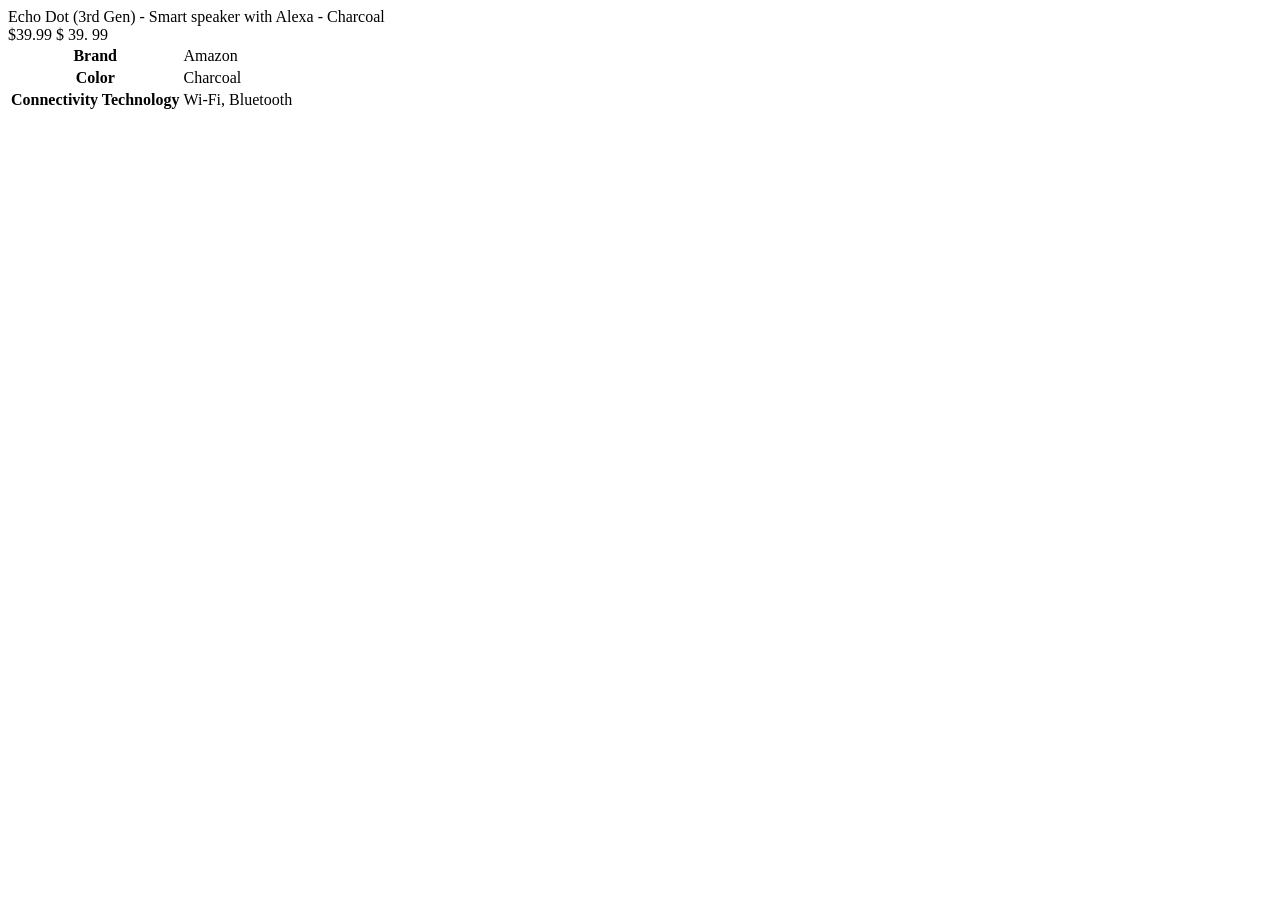
==== tests/fixtures/amazon_product_basic.html @ a148f0fa "feat(scraper): resolve a product URL to a Canonical Product Implements Story 1.1 (Epic 1): canonical" ====
<!DOCTYPE html>
<html lang="en">
<head><title>Amazon.com: Echo Dot (3rd Gen) - Charcoal</title></head>
<body>
  <div id="dp-container">
    <span id="productTitle" class="a-size-large product-title-word-break">
      Echo Dot (3rd Gen) - Smart speaker with Alexa - Charcoal
    </span>
    <div id="corePriceDisplay_desktop_feature_div">
      <span class="a-price" data-a-color="base">
        <span class="a-offscreen">$39.99</span>
        <span aria-hidden="true">
          <span class="a-price-symbol">$</span>
          <span class="a-price-whole">39</span><span class="a-price-decimal">.</span>
          <span class="a-price-fraction">99</span>
        </span>
      </span>
    </div>
    <div id="productDetails_techSpec_section_1">
      <table>
        <tbody>
          <tr>
            <th>Brand</th>
            <td>Amazon</td>
          </tr>
          <tr>
            <th>Color</th>
            <td>Charcoal</td>
          </tr>
          <tr>
            <th>Connectivity Technology</th>
            <td>Wi-Fi, Bluetooth</td>
          </tr>
        </tbody>
      </table>
    </div>
  </div>
</body>
</html>
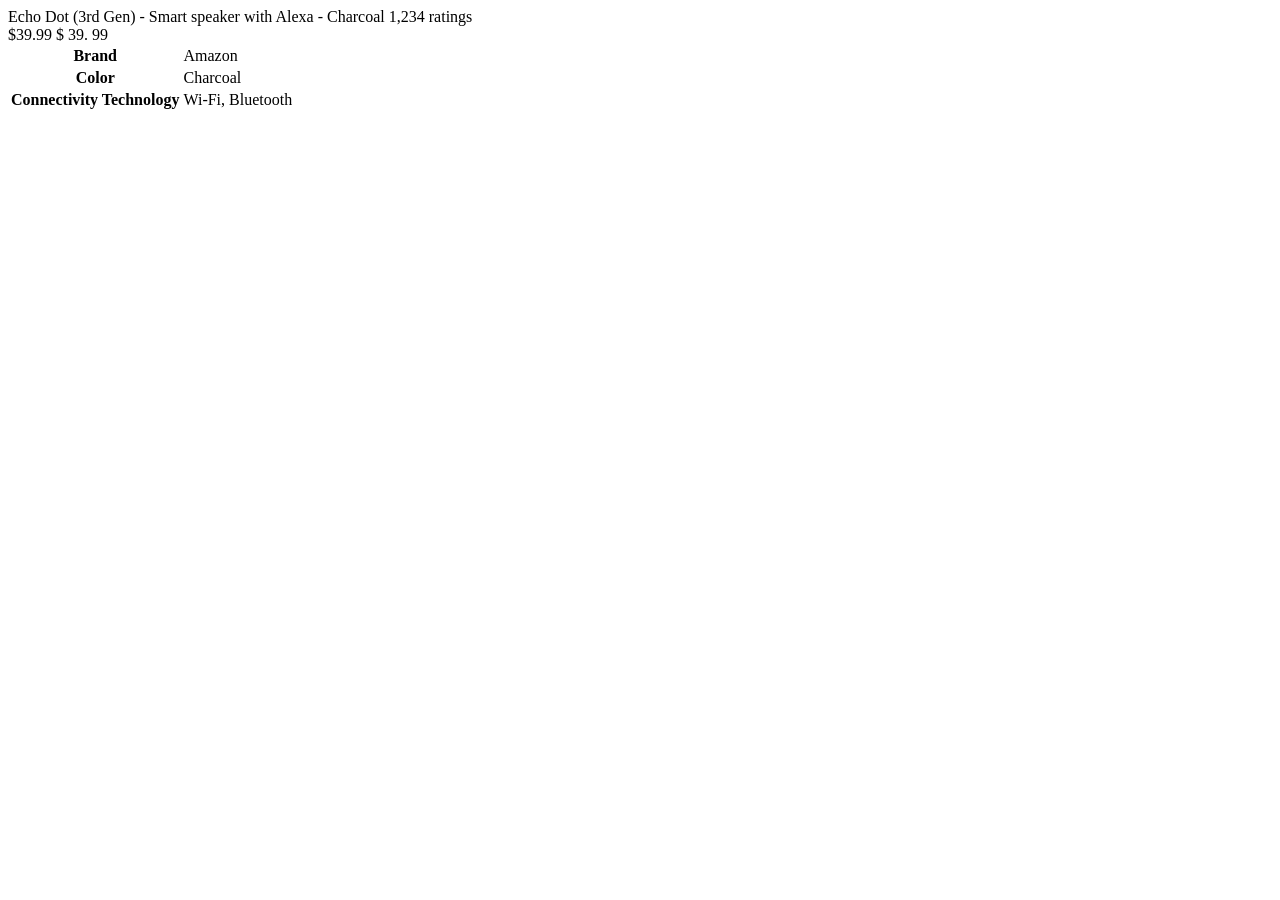
==== commit 9786236b: "feat(scraper): warn when there is not enough review signal Implements Story 1.4 (Epic 1): extracts t" ====
--- a/tests/fixtures/amazon_product_basic.html
+++ b/tests/fixtures/amazon_product_basic.html
@@ -6,6 +6,7 @@
     <span id="productTitle" class="a-size-large product-title-word-break">
       Echo Dot (3rd Gen) - Smart speaker with Alexa - Charcoal
     </span>
+    <span id="acrCustomerReviewText" class="a-size-base">1,234 ratings</span>
     <div id="corePriceDisplay_desktop_feature_div">
       <span class="a-price" data-a-color="base">
         <span class="a-offscreen">$39.99</span>
